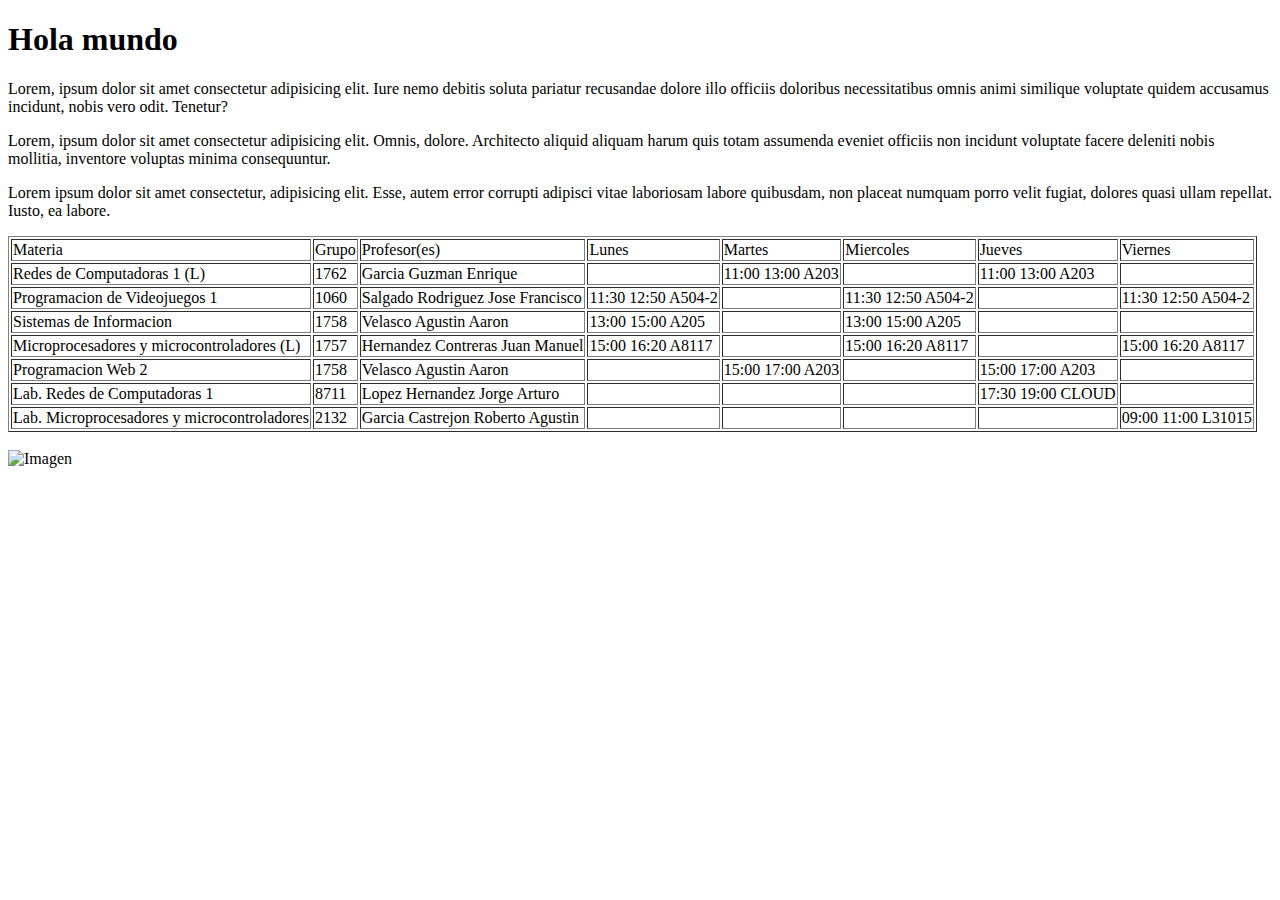
==== clase170823/index.html @ 27d3c485 "clase 1 final" ====
<!DOCTYPE html>
<html lang="es">
<head>
    <meta charset="UTF-8">
    <meta name="viewport" content="width=device-width, initial-scale=1.0">
    <title>ICO</title>
    <link rel="shortcut icon" href="/media/img/logo.jpg" type="image/x-icon">
</head>
<body>
    <main>
        <section>
            <div>
                <h1>Hola mundo</h1>
            </div>
            <div>
                <p>Lorem, ipsum dolor sit amet consectetur adipisicing elit. Iure nemo debitis soluta pariatur recusandae dolore illo officiis doloribus necessitatibus omnis animi similique voluptate quidem accusamus incidunt, nobis vero odit. Tenetur?</p>
                <p>Lorem, ipsum dolor sit amet consectetur adipisicing elit. Omnis, dolore. Architecto aliquid aliquam harum quis totam assumenda eveniet officiis non incidunt voluptate facere deleniti nobis mollitia, inventore voluptas minima consequuntur.</p>
                <p>Lorem ipsum dolor sit amet consectetur, adipisicing elit. Esse, autem error corrupti adipisci vitae laboriosam labore quibusdam, non placeat numquam porro velit fugiat, dolores quasi ullam repellat. Iusto, ea labore.</p>
            </div>
        </section>
        <section>
            <div>
                <table border="1">
                    <tr>
                        <td>Materia</td>
                        <td>Grupo</td>
                        <td>Profesor(es)</td>
                        <td>Lunes</td>
                        <td>Martes</td>
                        <td>Miercoles</td>
                        <td>Jueves</td>
                        <td>Viernes</td>
                    </tr>
                    <tr>
                        <td>Redes de Computadoras 1 (L)</td>
                        <td>1762</td>
                        <td>Garcia Guzman Enrique</td>
                        <td></td>
                        <td>11:00 13:00 A203</td>
                        <td></td>
                        <td>11:00 13:00 A203</td>
                        <td></td>
                    </tr>
                    <tr>
                        <td>Programacion de Videojuegos 1</td>
                        <td>1060</td>
                        <td>Salgado Rodriguez Jose Francisco</td>
                        <td>11:30 12:50 A504-2</td>
                        <td></td>
                        <td>11:30 12:50 A504-2</td>
                        <td></td>
                        <td>11:30 12:50 A504-2</td>
                    </tr>
                    <tr>
                        <td>Sistemas de Informacion</td>
                        <td>1758</td>
                        <td>Velasco Agustin Aaron</td>
                        <td>13:00 15:00 A205</td>
                        <td></td>
                        <td>13:00 15:00 A205</td>
                        <td></td>
                        <td></td>
                    </tr>
                    <tr>
                        <td>Microprocesadores y microcontroladores (L)</td>
                        <td>1757</td>
                        <td>Hernandez Contreras Juan Manuel</td>
                        <td>15:00 16:20 A8117</td>
                        <td></td>
                        <td>15:00 16:20 A8117</td>
                        <td></td>
                        <td>15:00 16:20 A8117</td>
                    </tr>
                    <tr>
                        <td>Programacion Web 2</td>
                        <td>1758</td>
                        <td>Velasco Agustin Aaron</td>
                        <td></td>
                        <td>15:00 17:00 A203</td>
                        <td></td>
                        <td>15:00 17:00 A203</td>
                        <td></td>
                    </tr>
                    <tr>
                        <td>Lab. Redes de Computadoras 1</td>
                        <td>8711</td>
                        <td>Lopez Hernandez Jorge Arturo</td>
                        <td></td>
                        <td></td>
                        <td></td>
                        <td>17:30 19:00 CLOUD</td>
                        <td></td>
                    </tr>
                    <tr>
                        <td>Lab. Microprocesadores y microcontroladores</td>
                        <td>2132</td>
                        <td>Garcia Castrejon Roberto Agustin</td>
                        <td></td>
                        <td></td>
                        <td></td>
                        <td></td>
                        <td>09:00 11:00 L31015</td>
                    </tr>
                </table>
                <br>
            </div>
        </section>
        <section>
            <div>
                <img src="/media/img/imagen.jpg" alt="Imagen">
            </div>
        </section>
    </main>
    <footer>
    </footer>
</body>
</html>
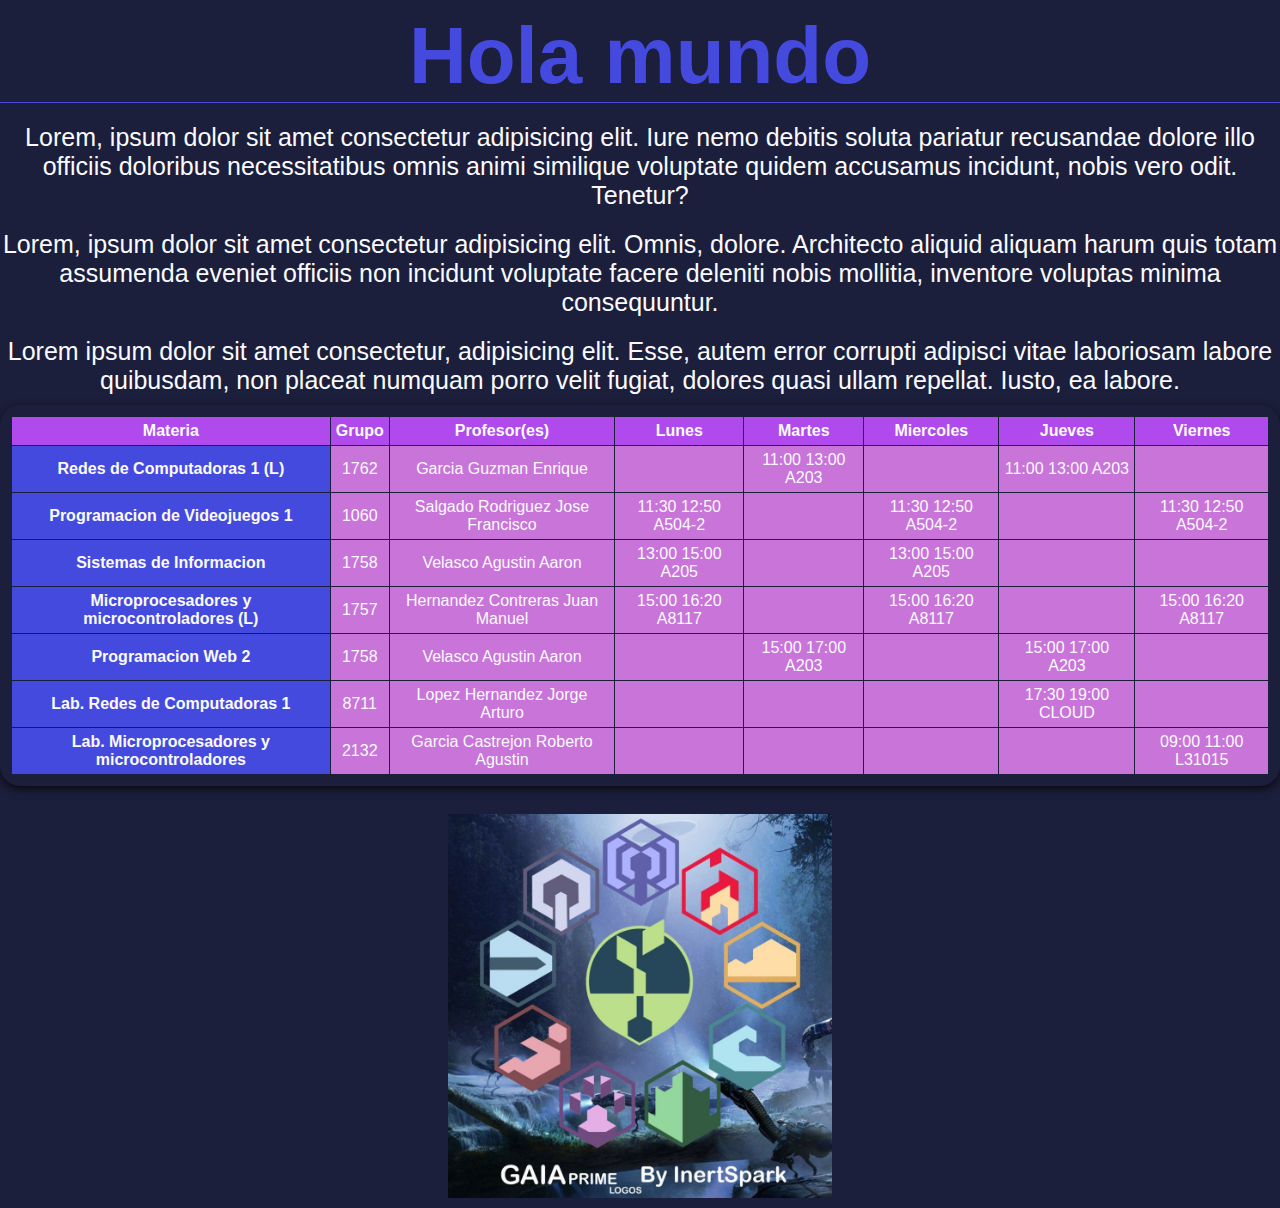
==== commit 3bb42ff2: "clase1 final" ====
--- a/clase170823/index.html
+++ b/clase170823/index.html
@@ -4,7 +4,8 @@
     <meta charset="UTF-8">
     <meta name="viewport" content="width=device-width, initial-scale=1.0">
     <title>ICO</title>
-    <link rel="shortcut icon" href="/media/img/logo.jpg" type="image/x-icon">
+    <link rel="shortcut icon" href="/clase170823/media/img/logo.jpg" type="image/x-icon">
+    <link rel="stylesheet" href="/clase170823/css/index.css">
 </head>
 <body>
     <main>
@@ -21,7 +22,7 @@
         <section>
             <div>
                 <table border="1">
-                    <tr>
+                    <tr id="head">
                         <td>Materia</td>
                         <td>Grupo</td>
                         <td>Profesor(es)</td>
@@ -32,7 +33,7 @@
                         <td>Viernes</td>
                     </tr>
                     <tr>
-                        <td>Redes de Computadoras 1 (L)</td>
+                        <td id="materia">Redes de Computadoras 1 (L)</td>
                         <td>1762</td>
                         <td>Garcia Guzman Enrique</td>
                         <td></td>
@@ -42,7 +43,7 @@
                         <td></td>
                     </tr>
                     <tr>
-                        <td>Programacion de Videojuegos 1</td>
+                        <td id="materia">Programacion de Videojuegos 1</td>
                         <td>1060</td>
                         <td>Salgado Rodriguez Jose Francisco</td>
                         <td>11:30 12:50 A504-2</td>
@@ -52,7 +53,7 @@
                         <td>11:30 12:50 A504-2</td>
                     </tr>
                     <tr>
-                        <td>Sistemas de Informacion</td>
+                        <td id="materia">Sistemas de Informacion</td>
                         <td>1758</td>
                         <td>Velasco Agustin Aaron</td>
                         <td>13:00 15:00 A205</td>
@@ -62,7 +63,7 @@
                         <td></td>
                     </tr>
                     <tr>
-                        <td>Microprocesadores y microcontroladores (L)</td>
+                        <td id="materia">Microprocesadores y microcontroladores (L)</td>
                         <td>1757</td>
                         <td>Hernandez Contreras Juan Manuel</td>
                         <td>15:00 16:20 A8117</td>
@@ -72,7 +73,7 @@
                         <td>15:00 16:20 A8117</td>
                     </tr>
                     <tr>
-                        <td>Programacion Web 2</td>
+                        <td id="materia">Programacion Web 2</td>
                         <td>1758</td>
                         <td>Velasco Agustin Aaron</td>
                         <td></td>
@@ -82,7 +83,7 @@
                         <td></td>
                     </tr>
                     <tr>
-                        <td>Lab. Redes de Computadoras 1</td>
+                        <td id="materia">Lab. Redes de Computadoras 1</td>
                         <td>8711</td>
                         <td>Lopez Hernandez Jorge Arturo</td>
                         <td></td>
@@ -92,7 +93,7 @@
                         <td></td>
                     </tr>
                     <tr>
-                        <td>Lab. Microprocesadores y microcontroladores</td>
+                        <td id="materia">Lab. Microprocesadores y microcontroladores</td>
                         <td>2132</td>
                         <td>Garcia Castrejon Roberto Agustin</td>
                         <td></td>
@@ -107,7 +108,7 @@
         </section>
         <section>
             <div>
-                <img src="/media/img/imagen.jpg" alt="Imagen">
+                <img src="/clase170823/media/img/imagen.jpg" alt="Imagen">
             </div>
         </section>
     </main>
--- a/clase170823/css/index.css
+++ b/clase170823/css/index.css
@@ -0,0 +1,58 @@
+* {
+    margin: 0;
+    padding: 0;
+    box-sizing: border-box;
+}
+body{
+    background-color: #1b1f3b;
+    font-family: Verdana, Geneva, Tahoma, sans-serif;
+}
+h1 {
+    color: #454ade;
+    text-align: center;
+    margin: 10px 0;
+    font-size: 80px;
+    border-bottom: 1px solid #454ade;
+}
+p{
+    color: #fafaff;
+    margin: auto;
+    text-align: center;
+    font-size: 25px;
+    padding: 10px 0;
+}
+table{
+    display: flex;
+    justify-content: center;
+    background-color: #1B1F3B;
+    padding: 10px;
+    box-shadow: rgba(6, 0, 6, 0.763) 0px 3px 8px;
+    border-radius: 20px;
+    -webkit-border-radius: 20px;
+    -moz-border-radius: 20px;
+    -ms-border-radius: 20px;
+    -o-border-radius: 20px;
+    border: 1px solid #1b1f3b;
+    border-collapse: collapse;
+}
+td{
+    text-align: center;
+    padding: 5px;
+}
+tr{
+    color: #fafaff;
+    background-color: #C874D9;
+}
+#head{
+    background-color: #B14AED;
+    font-weight: bold;
+}
+#materia{
+    background-color: #454ade;
+    font-weight: bold;
+}
+img{
+    display: block;
+    margin: 10px auto;
+    width: 30%;
+}